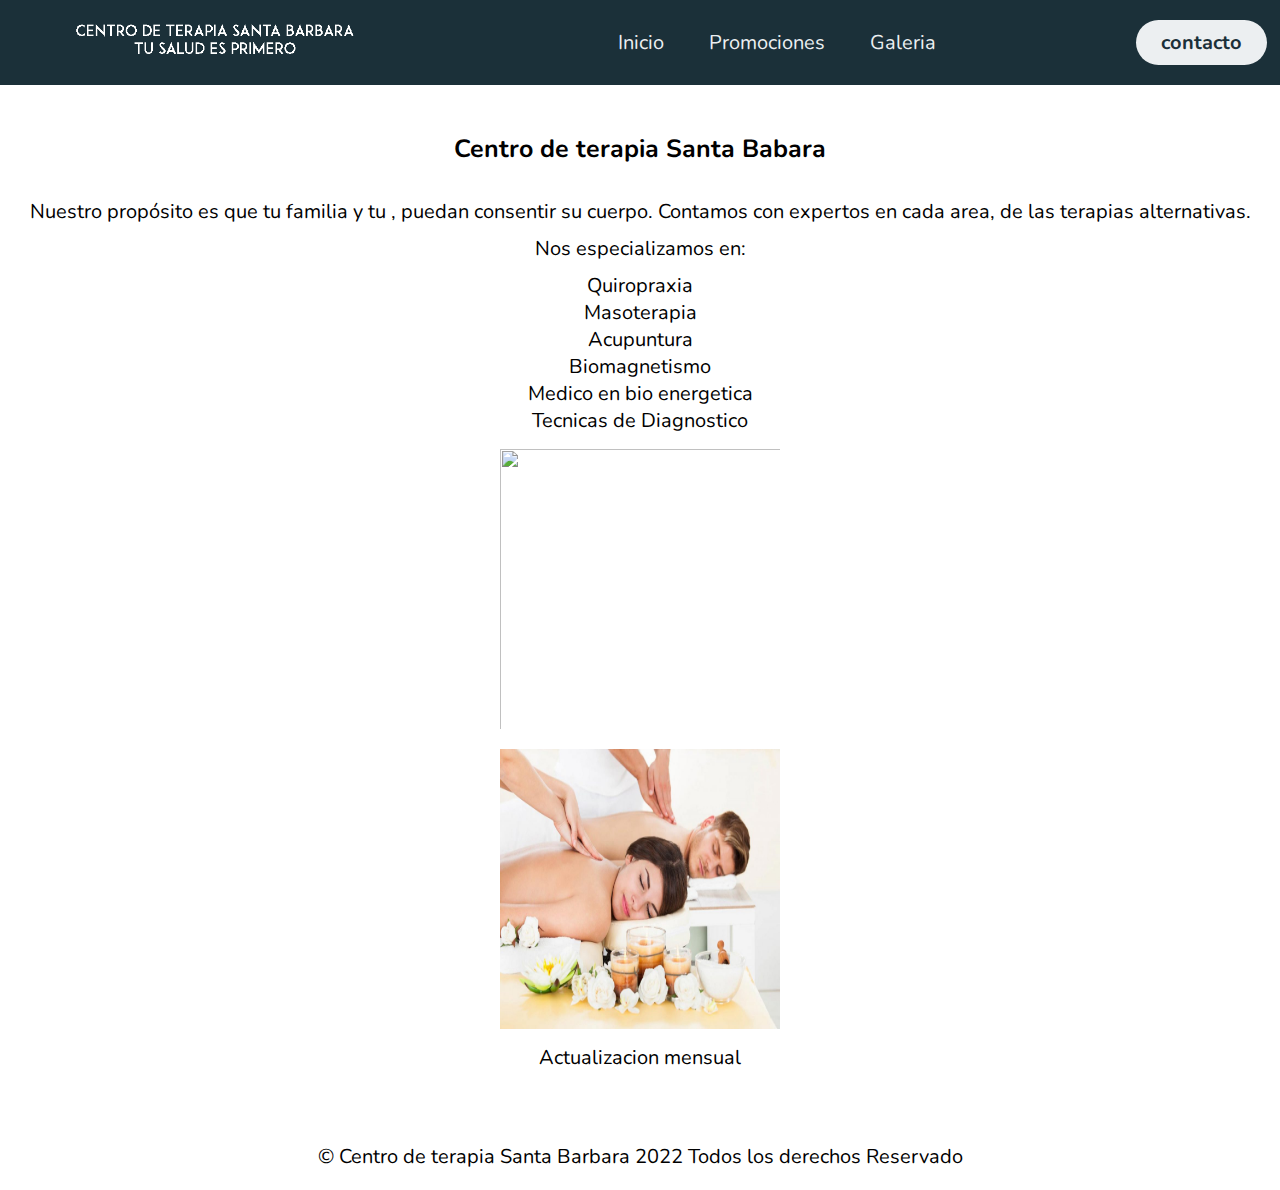
==== index.html @ 551bb194 "Add files via upload" ====
<!DOCTYPE html>
<html lang="en">
<head>
    <meta charset="UTF-8">
    <meta http-equiv="X-UA-Compatible" content="IE=edge">
    <meta name="viewport" content="width=device-width, initial-scale=1.0">
    <title>Centro de terapia Santa Babara</title>

    <link rel="stylesheet" href="css/styles.css">

</head>
<body>

    <header class="header">
        <div class="logo">
            <img src="img/Banner.png" alt="Logo de la pagina">
        </div>

        <nav>
            <ul class="nav-link">
                <li><a href="#">Inicio</a></li>
                <li><a href="#">Promociones</a></li>
                <li><a href="#">Galeria</a></li>
            </ul>
        </nav>
        <a href="#" class="btn"><button>contacto</button></a>

        <a onclick="openNav()" class="menu" href="#"><button>Menu</button></a>

        <div class="overlay" id="mobile-menu">
            <a onclick="closeNav()" href="" class="close">&times;</a>
            <div class="overlay-content">
                <a href="#">Inicio</a>
                <a href="#">Promociones</a>
                <a href="#">Galeria</a>
                <a href="#">Contacto</a>
            </div>
        </div>


    </header>

    <header class="texto">
        <br><h1>Centro de terapia Santa Babara</h1><br>
        <p class="uno">Nuestro propósito es que tu familia y tu , puedan consentir su cuerpo.
            Contamos con expertos en cada area, de las terapias alternativas.</p>

        <p class="dos">Nos especializamos en:</p>
        <p class="tres">Quiropraxia<br>
            Masoterapia<br>
            Acupuntura<br>
            Biomagnetismo<br>
            Medico en bio energetica<br>
            Tecnicas de Diagnostico</p>

            <div class="muestra">
                <img src="image/260px-Masoterapia.jpg" alt="" srcset="">
                <img src="Image/masaje-pareja-1024x682.jpg" alt="" srcset="">
            </div>

            <p class="final">Actualizacion mensual<br><br><br></p>
            
            <footer class="footer">&copy; Centro de terapia Santa Barbara 2022 Todos los derechos Reservado</footer>
    </header>
    

    <script type="text/javascript" src="css/nav.js"></script>
</body>
</html>
---- css/styles.css ----
@import url('https://fonts.googleapis.com/css2?family=Nunito:wght@400;800&family=Source+Sans+Pro:ital,wght@0,200;0,300;0,400;0,600;0,700;0,900;1,200;1,300;1,400;1,600;1,700;1,900&display=swap');

*{
    box-sizing: border-box;
    margin: 0;
    padding: 0;
    font-family: 'Nunito', sans-serif;
    font-size: 20px;
}

body{
    background-color: #fff;
    position: relative;
    padding-bottom: 3em;
    min-height: 100vh;
}

.header{
    background-color: #1b3039;
    display: flex;
    justify-content: space-between;
    align-items: center;
    height: 85px;
    padding: 5px 1%;
}

.header .logo{
    cursor: pointer;
}

.header .logo img{
    height: 50px;
    width: auto;
    transition: all 0.3s;
}

.header .logo img:hover{
    transform: scale(1.2);
}

.header .nav-link{
    list-style: none;
}

.header .nav-link li{
    display: inline-block;
    padding: 0 20px;
}

.header .nav-link li:hover,
.header a:hover{
    transform: scale(1.1);
}

.header .nav-link a{
    font-size: 700;
    color: #eceff1;
}

.header .nav-link li a:hover{
    color: #ffbc0e;
}

.menu{
    display: none;
}

.header .btn button,
.header .menu button{
    font-weight: 700;
    color: #1b3039;
    padding: 9px 25px;
    background: #eceff1;
    border: none;
    border-radius: 50px;
    cursor: pointer;
    transform:  all 0.3s ease 0s;
}

.header .btn button:hover,
.header .menu button:hover{
    background-color: #e2f1f8;
    color: #ffbc0e;
    transform: scale(1.1);
}

@media screen and (max-width: 800px) {
    .nav-link, .btn{
        display: none;
    }
    .menu{
        display: inherit;
    }
}

/*nav*/

.header a{
    text-decoration: none;
}

.header .overlay{
    height: 100%;
    width: 0;
    position: fixed;
    z-index: 1;
    left: 0;
    top: 0;
    background-color: rgb(33, 49, 63, .95);
    overflow: hidden;
    transform:  all 0.3s ease 0s;
}

.header .overlay .overlay-content{
    display: flex;
    height: 100%;
    flex-direction: column;
    align-items: center;
    justify-content: center;
}

.header .overlay a{
    padding: 15px;
    font-size: 36px;
    display: block;
    transform:  all 0.3s ease 0s;
    font-weight: 700;
    color: #eceff1;
}

.header .overlay a:hover,
.header .overlay a:focus{
    color: #ffbc0e;
}

.header .overlay .close{
    position: absolute;
    top: 20px;
    right: 45px;
    font-size: 65px;
}

@media screen and (max-height: 450px) {
    .header .overlay a{
        font-size: 20px;
    }

    .header .overlay .close{
        font-size: 40px;
        top: 15px;
        right: 35px;
    }
}

/*Texto/imagenes index*/

.texto h1{
    font-family: arial, Arial, Helvetica, sans-serif "Myruad pro";
    font-size: 25px;
    box-sizing: border-box;
    text-align: center;
    padding-top: 20px;
}

.texto p{
    font-family: arial, Arial, Helvetica, sans-serif "Myruad pro";
    padding: 5px;
    font-size: 20px;
    box-sizing: border-box;
    text-align: center;
}

.texto .muestra img{
    width: 300px;
    height: 300px;
    display: block;
    margin: auto;
    padding: 10px;
    position: relative; 
}

.footer{
    padding: 1em 0;
    text-align: center;
    position: absolute;
    bottom: 0;
    width: 100%;
}

@media screen and (max-height: 450px) {
    .texto h1{
        font-size: 20px;
    }

    .texto p{
        font-size: 20px;
    }

    .texto .muestra img{
        font-size: 20px;
    }

    .footer{
        font-size: 20px;
    }
    
    
}
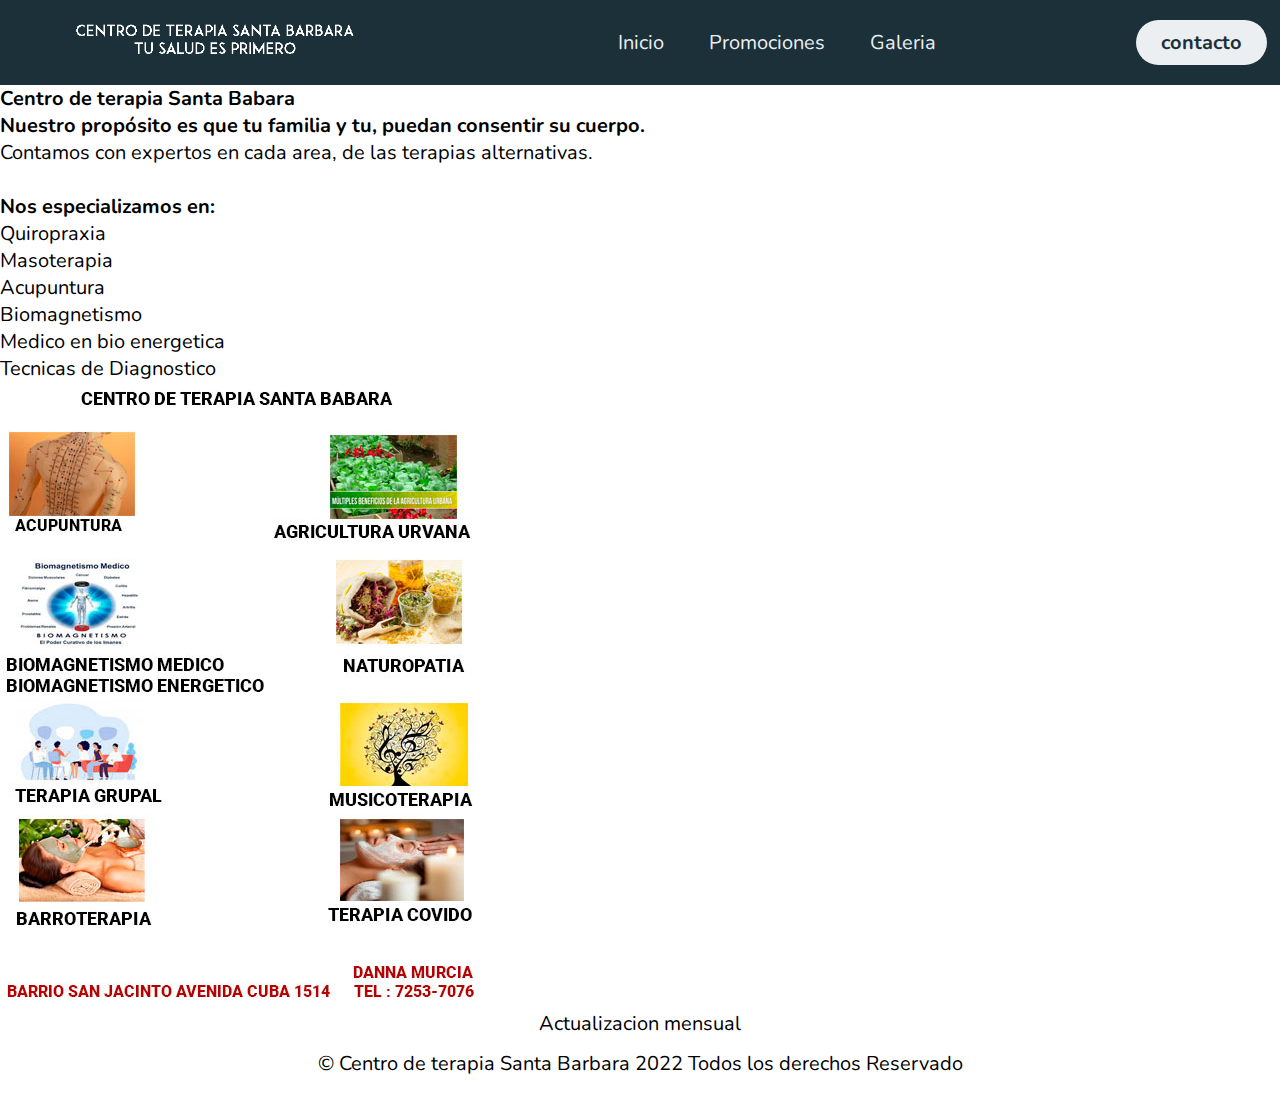
==== commit a1f58591: "Add files via upload" ====
--- a/index.html
+++ b/index.html
@@ -18,50 +18,77 @@
 
         <nav>
             <ul class="nav-link">
-                <li><a href="#">Inicio</a></li>
-                <li><a href="#">Promociones</a></li>
-                <li><a href="#">Galeria</a></li>
+                <li><a href="index.html">Inicio</a></li>
+                <li><a href="promociones.html">Promociones</a></li>
+                <li><a href="galeria.html">Galeria</a></li>
             </ul>
         </nav>
-        <a href="#" class="btn"><button>contacto</button></a>
+        <a href="contacto.html" class="btn"><button>contacto</button></a>
 
         <a onclick="openNav()" class="menu" href="#"><button>Menu</button></a>
 
         <div class="overlay" id="mobile-menu">
             <a onclick="closeNav()" href="" class="close">&times;</a>
             <div class="overlay-content">
-                <a href="#">Inicio</a>
-                <a href="#">Promociones</a>
-                <a href="#">Galeria</a>
-                <a href="#">Contacto</a>
+                <a href="index.html">Inicio</a>
+                <a href="promociones.html">Promociones</a>
+                <a href="galeria.html">Galeria</a>
+                <a href="contacto.html">Contacto</a>
             </div>
         </div>
 
 
     </header>
 
-    <header class="texto">
-        <br><h1>Centro de terapia Santa Babara</h1><br>
-        <p class="uno">Nuestro propósito es que tu familia y tu , puedan consentir su cuerpo.
-            Contamos con expertos en cada area, de las terapias alternativas.</p>
+    <h1 class="titulo">Centro de terapia Santa Babara</h1>
 
-        <p class="dos">Nos especializamos en:</p>
-        <p class="tres">Quiropraxia<br>
-            Masoterapia<br>
-            Acupuntura<br>
-            Biomagnetismo<br>
-            Medico en bio energetica<br>
-            Tecnicas de Diagnostico</p>
-
-            <div class="muestra">
-                <img src="image/260px-Masoterapia.jpg" alt="" srcset="">
-                <img src="Image/masaje-pareja-1024x682.jpg" alt="" srcset="">
+    <header class="header2">
+        <div class="grid">
+            <div class="texto-masage">
+                <h1  class="wigth-600">Nuestro propósito es que <span class="weigth-400"> tu familia y tu, puedan consentir su cuerpo.</span>
+                </h1>
+                <p class="parrafo">Contamos con expertos en cada area, de las terapias alternativas.</p>
             </div>
 
-            <p class="final">Actualizacion mensual<br><br><br></p>
+            <div class="img-masage">
+                <img src="image/masaje-pareja-1024x682.jpg" alt="" class="img">
+            </div>
+            </div>
+
+        </header>
+
+        <header class="header3">
+            <div class="grid1">
+                <div class="texto-masage1">
+                    <h1  class="wigth-6001">Nos especializamos en:</span>
+                    </h1>
+                    <p class="parrafo1">Quiropraxia<br>
+                        Masoterapia<br>
+                        Acupuntura<br>
+                        Biomagnetismo<br>
+                        Medico en bio energetica<br>
+                        Tecnicas de Diagnostico</p>
+                </div>
+    
+                <div class="img-masage1">
+                    <img src="Image/Panfleto2.jpg" alt="" class="img">
+                </div>
+                </div>
+    
+            </header>
+
             
-            <footer class="footer">&copy; Centro de terapia Santa Barbara 2022 Todos los derechos Reservado</footer>
-    </header>
+            <div class="actualizacion">
+                <center><p class="final">Actualizacion mensual</p></center>
+            </div>
+            
+                <div class="footer">
+                    <center><footer class="footer" >&copy; Centro de terapia Santa Barbara 2022 Todos los derechos Reservado</footer></center>
+                </div>
+                
+
+
+        </div>
     
 
     <script type="text/javascript" src="css/nav.js"></script>
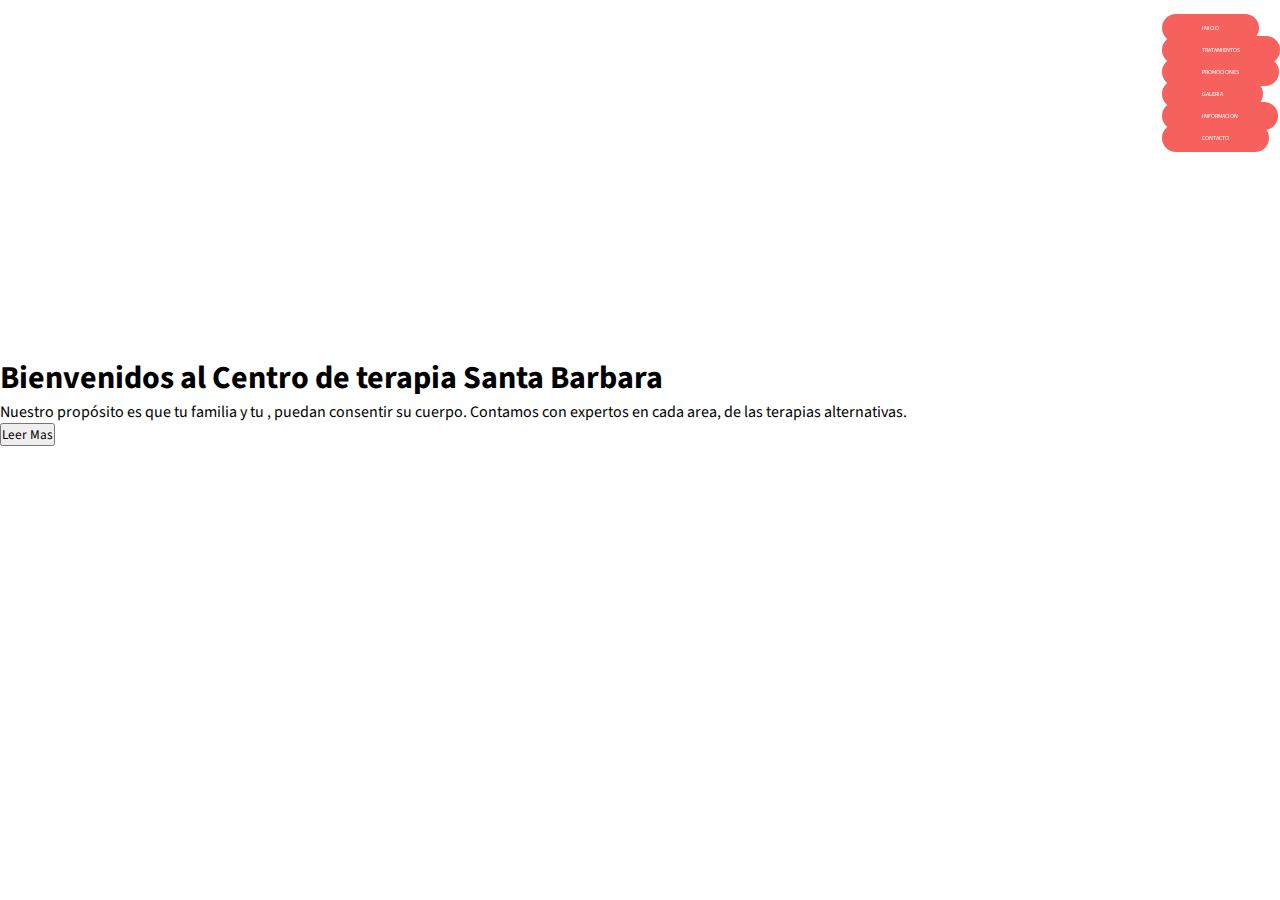
==== commit c6bb1261: "Add files via upload" ====
--- a/index.html
+++ b/index.html
@@ -5,92 +5,51 @@
     <meta http-equiv="X-UA-Compatible" content="IE=edge">
     <meta name="viewport" content="width=device-width, initial-scale=1.0">
     <title>Centro de terapia Santa Babara</title>
-
-    <link rel="stylesheet" href="css/styles.css">
-
+    <link rel="stylesheet" href="css/estilos.css">
 </head>
 <body>
+    
+<header>
 
-    <header class="header">
+    <div class="container_menu">
         <div class="logo">
-            <img src="img/Banner.png" alt="Logo de la pagina">
+            <img src="Image/Banner.png" alt="">
         </div>
 
-        <nav>
-            <ul class="nav-link">
-                <li><a href="index.html">Inicio</a></li>
-                <li><a href="promociones.html">Promociones</a></li>
-                <li><a href="galeria.html">Galeria</a></li>
-            </ul>
-        </nav>
-        <a href="contacto.html" class="btn"><button>contacto</button></a>
+        <div class="menu">
+            <nav>
+                <ul>
+                    <li><a href=""  hred="#"  id="selected">Inicio</a></li>
+                    <li><a href=""  hred="#"  id="selected">Tratamientos</a></li>
+                    <li><a href=""  hred="#"  id="selected">Promociones</a></li>
+                    <li><a href=""  hred="#"  id="selected">Galeria</a></li>
+                    <li><a href=""  hred="#"  id="selected">Informacion</a></li>
+                    <li><a href=""  hred="#"  id="selected">Contacto</a></li>
+                </ul>
+            </nav>
+        </div>
+    </div>
 
-        <a onclick="openNav()" class="menu" href="#"><button>Menu</button></a>
+</header>
 
-        <div class="overlay" id="mobile-menu">
-            <a onclick="closeNav()" href="" class="close">&times;</a>
-            <div class="overlay-content">
-                <a href="index.html">Inicio</a>
-                <a href="promociones.html">Promociones</a>
-                <a href="galeria.html">Galeria</a>
-                <a href="contacto.html">Contacto</a>
+<main>
+    <div class="container_cover">
+        <div class="cover">
+            <div class="text">
+                <h1>Bienvenidos al Centro de terapia Santa Barbara</h1>
+
+                <p>Nuestro propósito es que tu familia y tu , puedan consentir su cuerpo.
+                    Contamos con expertos en cada area, de las terapias alternativas.</p>
+
+                        <input type="button" value="Leer Mas">
+            </div>
+            <div class="svg">
+
             </div>
         </div>
+    </div>
 
+</main>
 
-    </header>
-
-    <h1 class="titulo">Centro de terapia Santa Babara</h1>
-
-    <header class="header2">
-        <div class="grid">
-            <div class="texto-masage">
-                <h1  class="wigth-600">Nuestro propósito es que <span class="weigth-400"> tu familia y tu, puedan consentir su cuerpo.</span>
-                </h1>
-                <p class="parrafo">Contamos con expertos en cada area, de las terapias alternativas.</p>
-            </div>
-
-            <div class="img-masage">
-                <img src="image/masaje-pareja-1024x682.jpg" alt="" class="img">
-            </div>
-            </div>
-
-        </header>
-
-        <header class="header3">
-            <div class="grid1">
-                <div class="texto-masage1">
-                    <h1  class="wigth-6001">Nos especializamos en:</span>
-                    </h1>
-                    <p class="parrafo1">Quiropraxia<br>
-                        Masoterapia<br>
-                        Acupuntura<br>
-                        Biomagnetismo<br>
-                        Medico en bio energetica<br>
-                        Tecnicas de Diagnostico</p>
-                </div>
-    
-                <div class="img-masage1">
-                    <img src="Image/Panfleto2.jpg" alt="" class="img">
-                </div>
-                </div>
-    
-            </header>
-
-            
-            <div class="actualizacion">
-                <center><p class="final">Actualizacion mensual</p></center>
-            </div>
-            
-                <div class="footer">
-                    <center><footer class="footer" >&copy; Centro de terapia Santa Barbara 2022 Todos los derechos Reservado</footer></center>
-                </div>
-                
-
-
-        </div>
-    
-
-    <script type="text/javascript" src="css/nav.js"></script>
 </body>
 </html>--- a/css/estilos.css
+++ b/css/estilos.css
@@ -0,0 +1,131 @@
+@import url('https://fonts.googleapis.com/css2?family=Source+Sans+Pro:ital,wght@0,200;0,300;0,400;0,600;0,700;0,900;1,200;1,300;1,400;1,600;1,700;1,900&display=swap');
+
+
+*{
+    margin: 0;
+    padding: 0;
+    box-sizing: border-box;
+    font-family: 'Source Sans Pro', sans-serif;
+}
+
+header{
+    width: 100%;
+    height: 80px;
+    margin: 40px;
+    position: fixed;
+    z-index: 1;
+}
+
+.container_menu{
+    max-width: 1200px;
+    height: 100%;
+    margin: auto;
+    display: flex;
+    justify-content: space-between;
+}
+
+.logo{
+    height: 100%;
+    display: flex;
+    align-items: center;
+}
+
+.logo img{
+    width: 60%;
+}
+
+
+.menu{
+    display: flex;
+    align-items: center;
+}
+
+menu ul{
+    display: flex;
+}
+
+.menu ul li{
+    list-style: none;
+    margin-left: 36px;
+}
+
+.menu ul li a{
+    text-decoration: none;
+    font-size: 16%;
+    color: #fff;
+    text-transform: uppercase;
+}
+
+#selected{
+    background: #f6615d;
+    padding: 10px 40px;
+    border-radius: 50px;
+}
+
+
+/*cover*/
+
+
+.container_cover{
+    width: 100%;
+    height: 800px;
+    background-image:  url();
+    background-position: right;
+    background-repeat: no-repeat;
+}
+
+.cover{
+    max-width: 1200%;
+    height: 100%;
+    margin: auto;
+    display: flex;
+    align-items: center;
+    justify-content: space-between;
+}
+
+.container_cover .tex{
+    max-width: 400px;
+}
+
+.container_cover .tex h1{
+    font-size: 36px;
+    font-weight: 600;
+}
+
+.container_cover .tex p{
+    font-size: 18px;
+    margin-top: 40px;
+}
+
+.container_cover .tex input{
+    padding: 18px 80px;
+    border: none;
+    font-size: 16px;
+    border-radius: 50px;
+    margin-top: 40px;
+    background: linear-gradient(to right, #fab2b2, #f54d4d);
+    color: #fff;
+    cursor: pointer;
+    box-shadow: 1px 1px 30px -12px #f54d4d;
+    transition: all 300ms;
+}
+
+.container_cover .tex input:hover{
+    box-shadow: 1px 1px 30px -6px #f54d4d;
+}
+
+.container_cover .svg img{
+    width: 600%;
+    animation: move-vector 4s linear infinite;
+}
+
+
+@keyframes move-vector {
+    0%{
+        transform: translateY(15px);
+    }50%{
+        transform: rotateY(0px);
+    }100%{
+        transform: rotateY(15px);
+    }
+}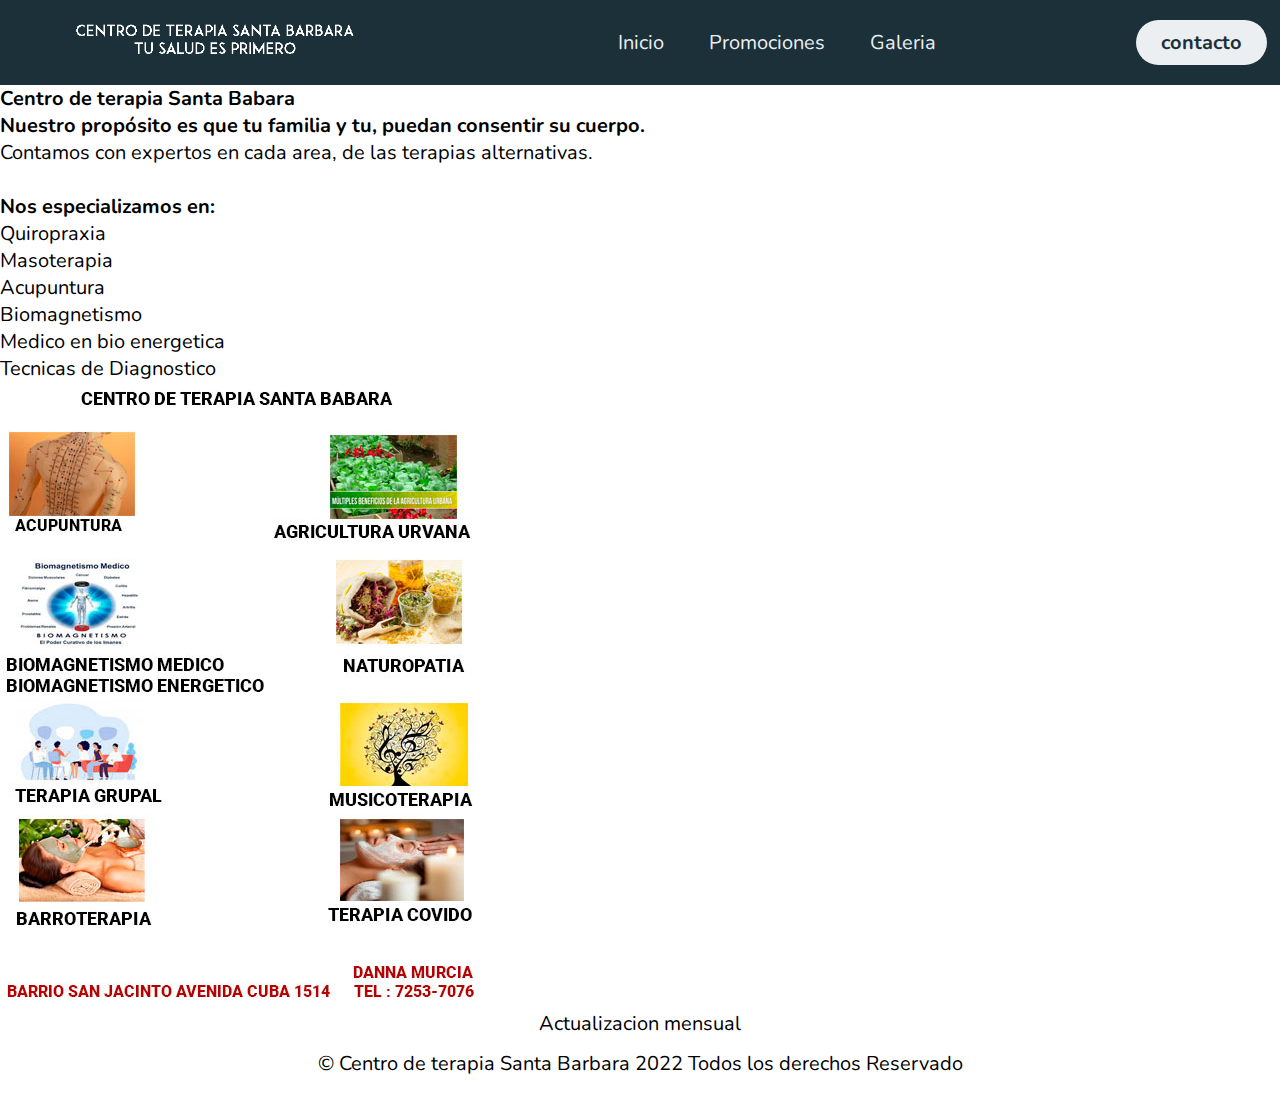
==== commit 3e56f7e5: "Add files via upload" ====
--- a/index.html
+++ b/index.html
@@ -5,51 +5,92 @@
     <meta http-equiv="X-UA-Compatible" content="IE=edge">
     <meta name="viewport" content="width=device-width, initial-scale=1.0">
     <title>Centro de terapia Santa Babara</title>
-    <link rel="stylesheet" href="css/estilos.css">
+
+    <link rel="stylesheet" href="css/styles.css">
+
 </head>
 <body>
-    
-<header>
 
-    <div class="container_menu">
+    <header class="header">
         <div class="logo">
-            <img src="Image/Banner.png" alt="">
+            <img src="img/Banner.png" alt="Logo de la pagina">
         </div>
 
-        <div class="menu">
-            <nav>
-                <ul>
-                    <li><a href=""  hred="#"  id="selected">Inicio</a></li>
-                    <li><a href=""  hred="#"  id="selected">Tratamientos</a></li>
-                    <li><a href=""  hred="#"  id="selected">Promociones</a></li>
-                    <li><a href=""  hred="#"  id="selected">Galeria</a></li>
-                    <li><a href=""  hred="#"  id="selected">Informacion</a></li>
-                    <li><a href=""  hred="#"  id="selected">Contacto</a></li>
-                </ul>
-            </nav>
-        </div>
-    </div>
+        <nav>
+            <ul class="nav-link">
+                <li><a href="index.html">Inicio</a></li>
+                <li><a href="promociones.html">Promociones</a></li>
+                <li><a href="galeria.html">Galeria</a></li>
+            </ul>
+        </nav>
+        <a href="contacto.html" class="btn"><button>contacto</button></a>
 
-</header>
+        <a onclick="openNav()" class="menu" href="#"><button>Menu</button></a>
 
-<main>
-    <div class="container_cover">
-        <div class="cover">
-            <div class="text">
-                <h1>Bienvenidos al Centro de terapia Santa Barbara</h1>
-
-                <p>Nuestro propósito es que tu familia y tu , puedan consentir su cuerpo.
-                    Contamos con expertos en cada area, de las terapias alternativas.</p>
-
-                        <input type="button" value="Leer Mas">
-            </div>
-            <div class="svg">
-
+        <div class="overlay" id="mobile-menu">
+            <a onclick="closeNav()" href="" class="close">&times;</a>
+            <div class="overlay-content">
+                <a href="index.html">Inicio</a>
+                <a href="promociones.html">Promociones</a>
+                <a href="galeria.html">Galeria</a>
+                <a href="contacto.html">Contacto</a>
             </div>
         </div>
-    </div>
 
-</main>
 
+    </header>
+
+    <h1 class="titulo">Centro de terapia Santa Babara</h1>
+
+    <header class="header2">
+        <div class="grid">
+            <div class="texto-masage">
+                <h1  class="wigth-600">Nuestro propósito es que <span class="weigth-400"> tu familia y tu, puedan consentir su cuerpo.</span>
+                </h1>
+                <p class="parrafo">Contamos con expertos en cada area, de las terapias alternativas.</p>
+            </div>
+
+            <div class="img-masage">
+                <img src="image/masaje-pareja-1024x682.jpg" alt="" class="img">
+            </div>
+            </div>
+
+        </header>
+
+        <header class="header3">
+            <div class="grid1">
+                <div class="texto-masage1">
+                    <h1  class="wigth-6001">Nos especializamos en:</span>
+                    </h1>
+                    <p class="parrafo1">Quiropraxia<br>
+                        Masoterapia<br>
+                        Acupuntura<br>
+                        Biomagnetismo<br>
+                        Medico en bio energetica<br>
+                        Tecnicas de Diagnostico</p>
+                </div>
+    
+                <div class="img-masage1">
+                    <img src="Image/Panfleto2.jpg" alt="" class="img">
+                </div>
+                </div>
+    
+            </header>
+
+            
+            <div class="actualizacion">
+                <center><p class="final">Actualizacion mensual</p></center>
+            </div>
+            
+                <div class="footer">
+                    <center><footer class="footer" >&copy; Centro de terapia Santa Barbara 2022 Todos los derechos Reservado</footer></center>
+                </div>
+                
+
+
+        </div>
+    
+
+    <script type="text/javascript" src="css/nav.js"></script>
 </body>
 </html>--- a/css/styles.css
+++ b/css/styles.css
@@ -0,0 +1,208 @@
+@import url('https://fonts.googleapis.com/css2?family=Nunito:wght@400;800&family=Source+Sans+Pro:ital,wght@0,200;0,300;0,400;0,600;0,700;0,900;1,200;1,300;1,400;1,600;1,700;1,900&display=swap');
+
+*{
+    box-sizing: border-box;
+    margin: 0;
+    padding: 0;
+    font-family: 'Nunito', sans-serif;
+    font-size: 20px;
+}
+
+body{
+    background-color: #fff;
+    position: relative;
+    padding-bottom: 3em;
+    min-height: 100vh;
+}
+
+.header{
+    background-color: #1b3039;
+    display: flex;
+    justify-content: space-between;
+    align-items: center;
+    height: 85px;
+    padding: 5px 1%;
+}
+
+.header .logo{
+    cursor: pointer;
+}
+
+.header .logo img{
+    height: 50px;
+    width: auto;
+    transition: all 0.3s;
+}
+
+.header .logo img:hover{
+    transform: scale(1.2);
+}
+
+.header .nav-link{
+    list-style: none;
+}
+
+.header .nav-link li{
+    display: inline-block;
+    padding: 0 20px;
+}
+
+.header .nav-link li:hover,
+.header a:hover{
+    transform: scale(1.1);
+}
+
+.header .nav-link a{
+    font-size: 700;
+    color: #eceff1;
+}
+
+.header .nav-link li a:hover{
+    color: #ffbc0e;
+}
+
+.menu{
+    display: none;
+}
+
+.header .btn button,
+.header .menu button{
+    font-weight: 700;
+    color: #1b3039;
+    padding: 9px 25px;
+    background: #eceff1;
+    border: none;
+    border-radius: 50px;
+    cursor: pointer;
+    transform:  all 0.3s ease 0s;
+}
+
+.header .btn button:hover,
+.header .menu button:hover{
+    background-color: #e2f1f8;
+    color: #ffbc0e;
+    transform: scale(1.1);
+}
+
+@media screen and (max-width: 800px) {
+    .nav-link, .btn{
+        display: none;
+    }
+    .menu{
+        display: inherit;
+    }
+}
+
+/*nav*/
+
+.header a{
+    text-decoration: none;
+}
+
+.header .overlay{
+    height: 100%;
+    width: 0;
+    position: fixed;
+    z-index: 1;
+    left: 0;
+    top: 0;
+    background-color: rgb(33, 49, 63, .95);
+    overflow: hidden;
+    transform:  all 0.3s ease 0s;
+}
+
+.header .overlay .overlay-content{
+    display: flex;
+    height: 100%;
+    flex-direction: column;
+    align-items: center;
+    justify-content: center;
+}
+
+.header .overlay a{
+    padding: 15px;
+    font-size: 36px;
+    display: block;
+    transform:  all 0.3s ease 0s;
+    font-weight: 700;
+    color: #eceff1;
+}
+
+.header .overlay a:hover,
+.header .overlay a:focus{
+    color: #ffbc0e;
+}
+
+.header .overlay .close{
+    position: absolute;
+    top: 20px;
+    right: 45px;
+    font-size: 65px;
+}
+
+@media screen and (max-height: 450px) {
+    .header .overlay a{
+        font-size: 20px;
+    }
+
+    .header .overlay .close{
+        font-size: 40px;
+        top: 15px;
+        right: 35px;
+    }
+}
+
+/*Texto/imagenes index*/
+
+.texto h1{
+    font-family: arial, Arial, Helvetica, sans-serif "Myruad pro";
+    font-size: 25px;
+    box-sizing: border-box;
+    text-align: center;
+    padding-top: 20px;
+}
+
+.texto p{
+    font-family: arial, Arial, Helvetica, sans-serif "Myruad pro";
+    padding: 5px;
+    font-size: 20px;
+    box-sizing: border-box;
+    text-align: center;
+}
+
+.texto .muestra img{
+    width: 300px;
+    height: 300px;
+    display: block;
+    margin: auto;
+    padding: 10px;
+    position: relative; 
+}
+
+.footer{
+    padding: 1em 0;
+    text-align: center;
+    position: absolute;
+    bottom: 0;
+    width: 100%;
+}
+
+@media screen and (max-height: 450px) {
+    .texto h1{
+        font-size: 20px;
+    }
+
+    .texto p{
+        font-size: 20px;
+    }
+
+    .texto .muestra img{
+        font-size: 20px;
+    }
+
+    .footer{
+        font-size: 20px;
+    }
+    
+    
+}
